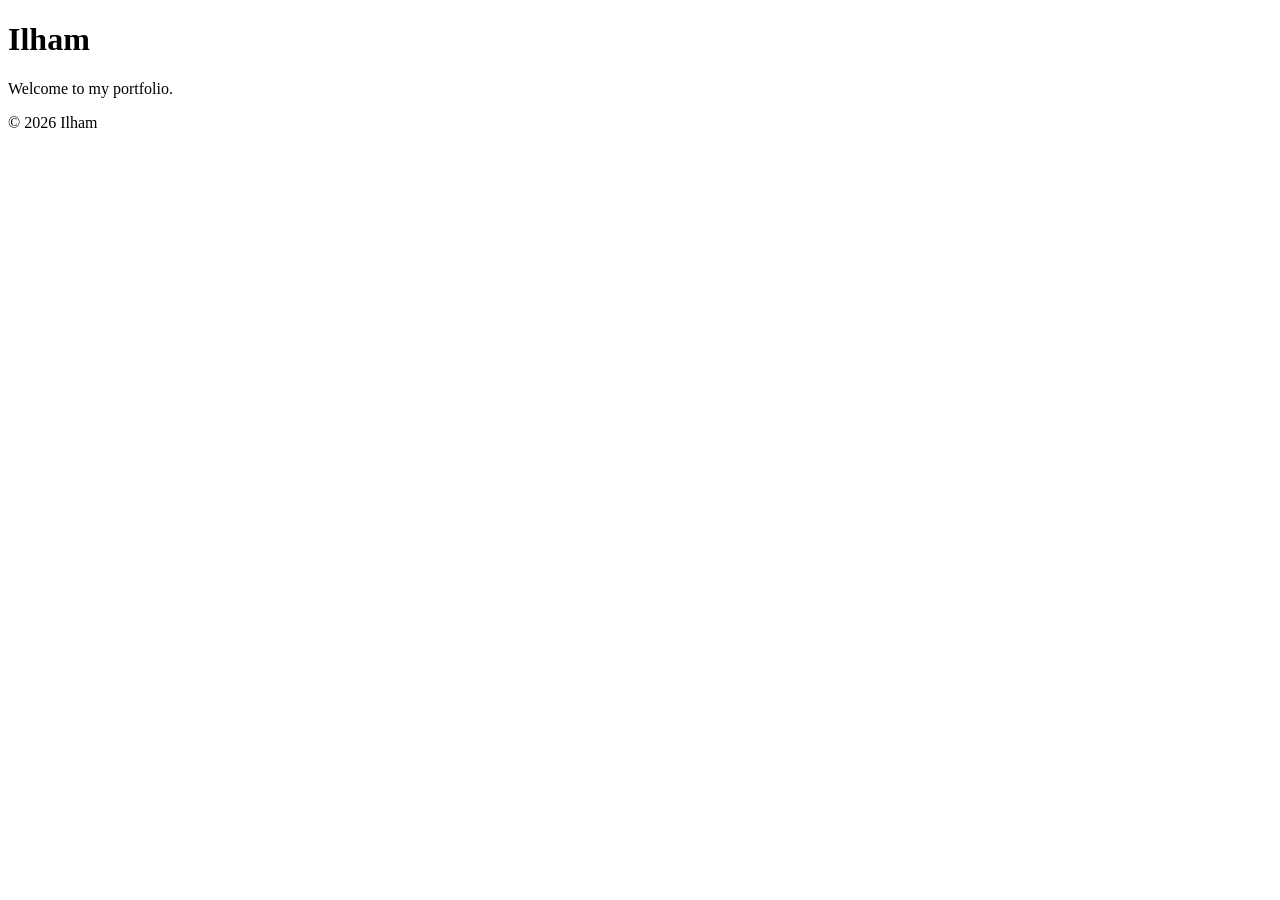
==== index.html @ 2824ea70 "Add index.html skeleton with semantic tags" ====
<!DOCTYPE html>
<html lang="en">
<head>
  <meta charset="utf-8">
  <meta name="viewport" content="width=device-width, initial-scale=1">
  <title>Home | Ilham</title>
</head>
<body>
  <header>
    <h1>Ilham</h1>
  </header>
  <main>
    <p>Welcome to my portfolio.</p>
  </main>
  <footer>
    <p>&copy; 2026 Ilham</p>
  </footer>
</body>
</html>
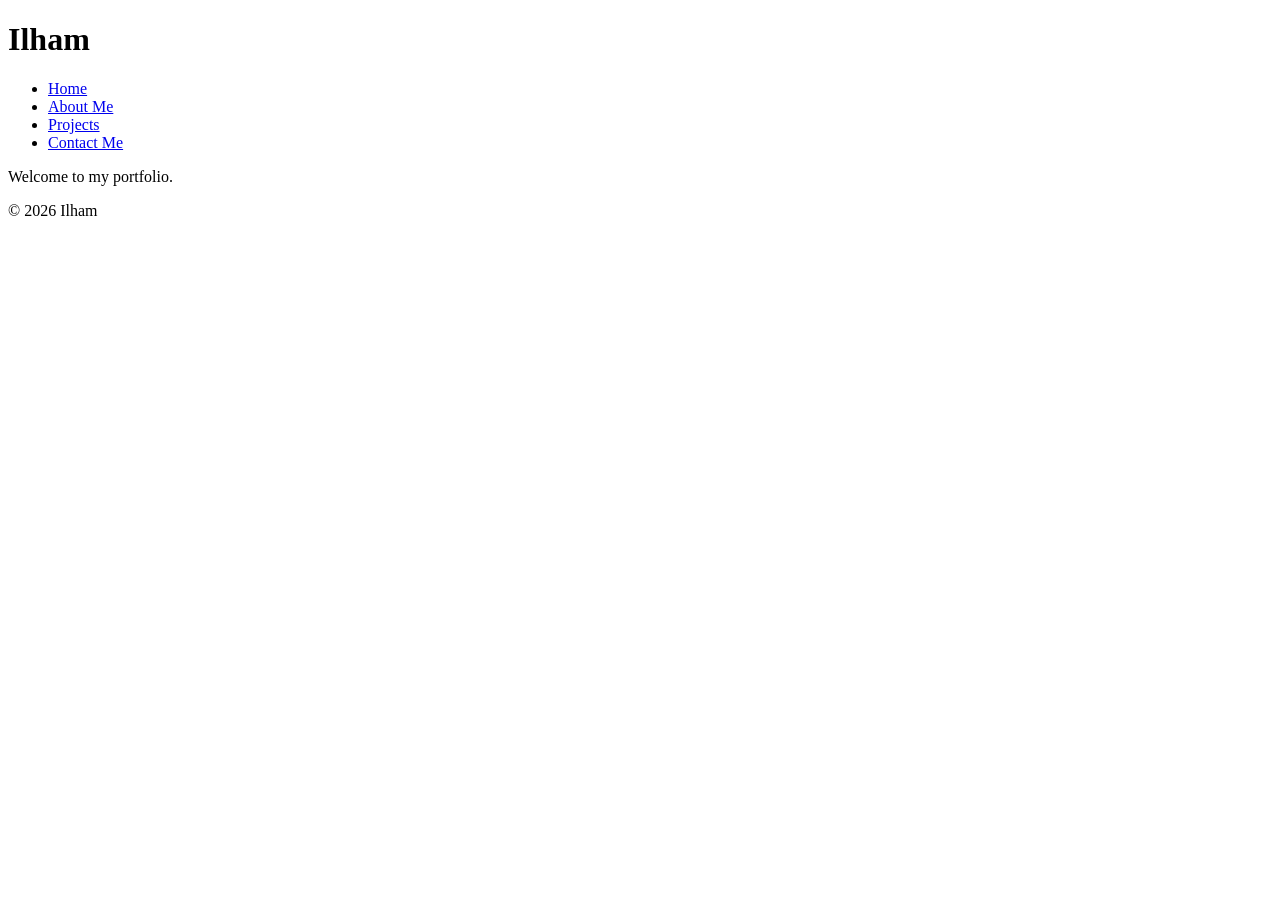
==== commit 3d0242e1: "Add navigation bar to home page" ====
--- a/index.html
+++ b/index.html
@@ -8,6 +8,14 @@
 <body>
   <header>
     <h1>Ilham</h1>
+    <nav aria-label="Main navigation">
+      <ul>
+        <li><a href="index.html">Home</a></li>
+        <li><a href="about.html">About Me</a></li>
+        <li><a href="projects.html">Projects</a></li>
+        <li><a href="contact.html">Contact Me</a></li>
+      </ul>
+    </nav>
   </header>
   <main>
     <p>Welcome to my portfolio.</p>
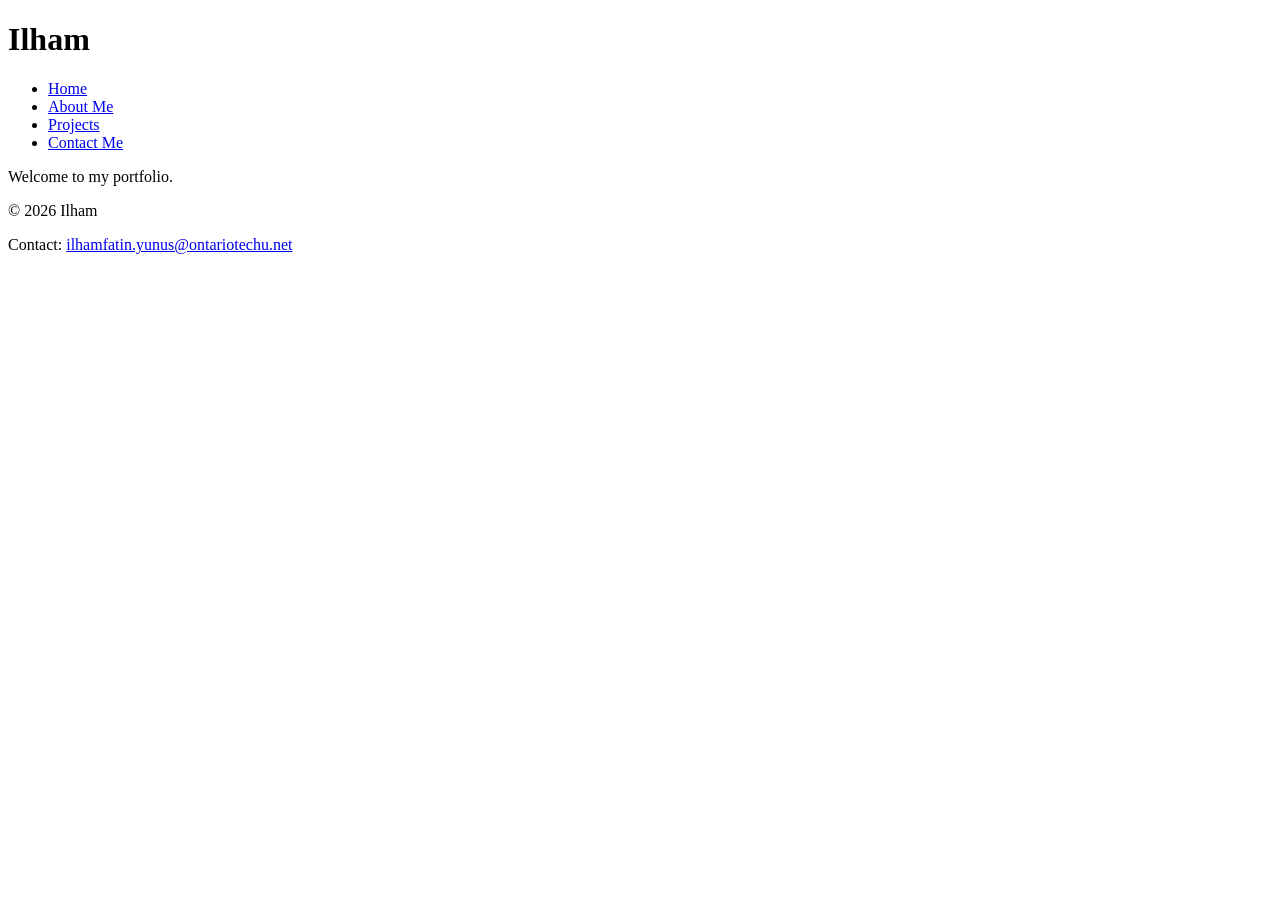
==== commit 44b4ffc7: "Add contact email to footer on all pages" ====
--- a/index.html
+++ b/index.html
@@ -21,7 +21,7 @@
     <p>Welcome to my portfolio.</p>
   </main>
   <footer>
-    <p>&copy; 2026 Ilham</p>
+    <p>&copy; 2026 Ilham</p><p>Contact: <a href="mailto:ilhamfatin.yunus@ontariotechu.net">ilhamfatin.yunus@ontariotechu.net</a></p>
   </footer>
 </body>
 </html>
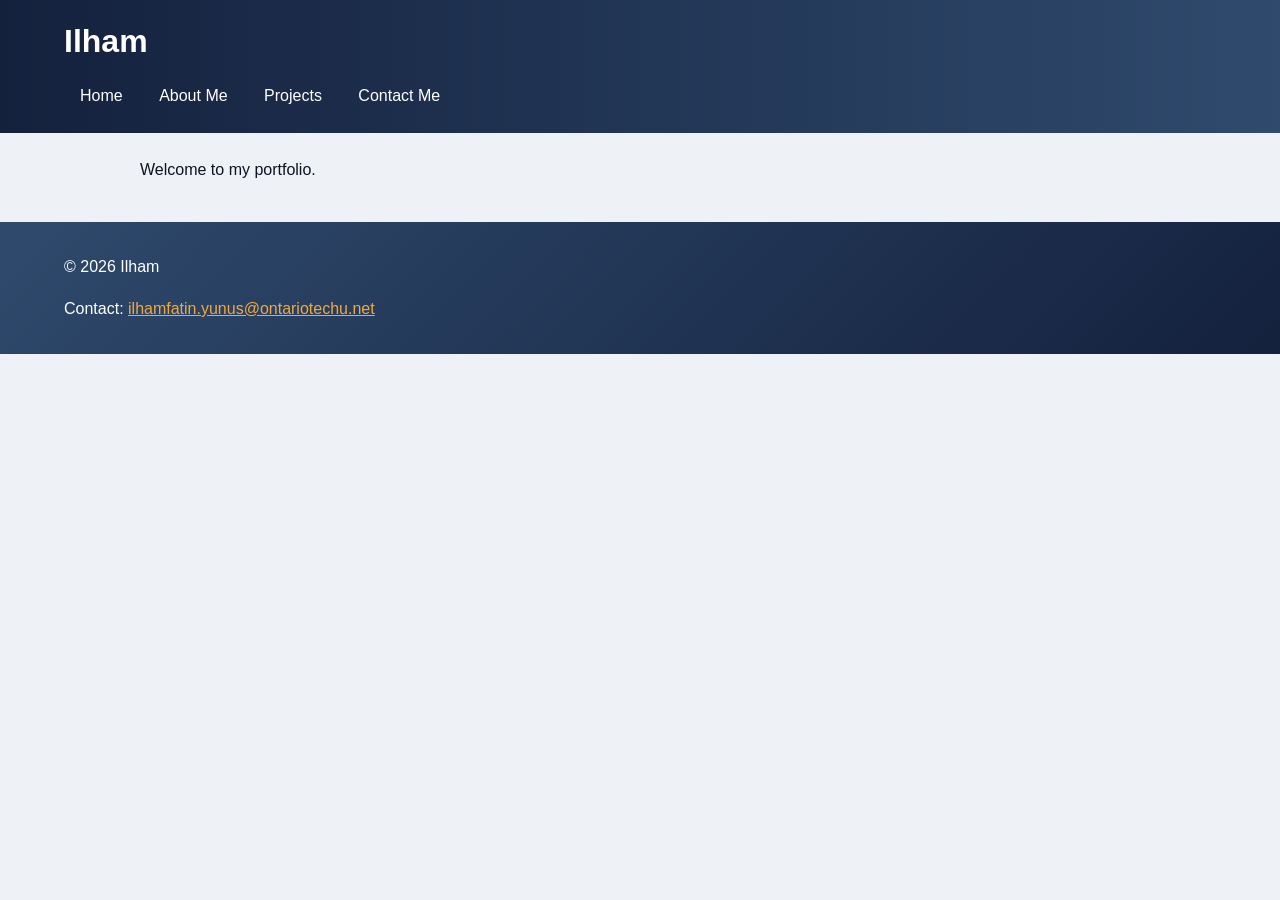
==== commit 8999c4e8: "Add base.css and link stylesheet on all pages" ====
--- a/index.html
+++ b/index.html
@@ -4,6 +4,7 @@
   <meta charset="utf-8">
   <meta name="viewport" content="width=device-width, initial-scale=1">
   <title>Home | Ilham</title>
+  <link rel="stylesheet" href="css/base.css">
 </head>
 <body>
   <header>
@@ -21,7 +22,8 @@
     <p>Welcome to my portfolio.</p>
   </main>
   <footer>
-    <p>&copy; 2026 Ilham</p><p>Contact: <a href="mailto:ilhamfatin.yunus@ontariotechu.net">ilhamfatin.yunus@ontariotechu.net</a></p>
+    <p>&copy; 2026 Ilham</p>
+    <p>Contact: <a href="mailto:ilhamfatin.yunus@ontariotechu.net">ilhamfatin.yunus@ontariotechu.net</a></p>
   </footer>
 </body>
 </html>
--- a/css/base.css
+++ b/css/base.css
@@ -0,0 +1,114 @@
+/* base.css - shared styles for all four pages. No flexbox is used anywhere in this project. */
+
+/* Colour variables. Replace these later with your Adobe Color palette. */
+:root {
+  --dark: #14213d;
+  --mid: #2f4a6d;
+  --accent: #f2a93b;
+  --light: #eef1f5;
+  --white: #ffffff;
+  --text: #0d1321;
+}
+
+/* border-box makes widths include padding, which keeps fluid layouts predictable */
+* {
+  box-sizing: border-box;
+}
+
+body {
+  margin: 0;
+  font-family: "Trebuchet MS", Verdana, sans-serif;
+  line-height: 1.6;
+  color: var(--text);
+  background: var(--light);
+}
+
+/* Header uses a LINEAR gradient that runs left to right */
+header {
+  background: linear-gradient(to right, var(--dark), var(--mid));
+  color: var(--white);
+  padding: 1rem 5%;
+}
+
+header h1 {
+  margin: 0 0 0.5rem;
+}
+
+/* Navigation: list items sit side by side using inline-block, not flexbox */
+nav ul {
+  list-style: none;
+  margin: 0;
+  padding: 0;
+}
+
+nav li {
+  display: inline-block;
+}
+
+nav a {
+  display: inline-block;
+  padding: 0.5rem 1rem;
+  color: var(--white);
+  text-decoration: none;
+}
+
+nav a:hover,
+nav a:focus {
+  background: var(--accent);
+  color: var(--text);
+}
+
+/* Fluid layout: main is 90% of the screen width, capped at 1000px */
+main {
+  width: 90%;
+  max-width: 1000px;
+  margin: 1.5rem auto;
+}
+
+/* Clearfix: lets main grow to contain floated articles */
+main::after {
+  content: "";
+  display: table;
+  clear: both;
+}
+
+article {
+  background: var(--white);
+  border-left: 6px solid var(--accent);
+  padding: 1rem 1.25rem;
+  margin-bottom: 1.5rem;
+}
+
+/* Contact form fields */
+input,
+textarea {
+  width: 100%;
+  max-width: 30rem;
+  padding: 0.5rem;
+  font: inherit;
+}
+
+button {
+  padding: 0.7rem 1.5rem;
+  background: var(--dark);
+  color: var(--white);
+  border: 0;
+  font: inherit;
+  cursor: pointer;
+}
+
+button:hover {
+  background: var(--accent);
+  color: var(--text);
+}
+
+/* Footer uses an ANGLED linear gradient (135 degrees) */
+footer {
+  background: linear-gradient(135deg, var(--mid), var(--dark));
+  color: var(--white);
+  padding: 1rem 5%;
+}
+
+footer a {
+  color: var(--accent);
+}
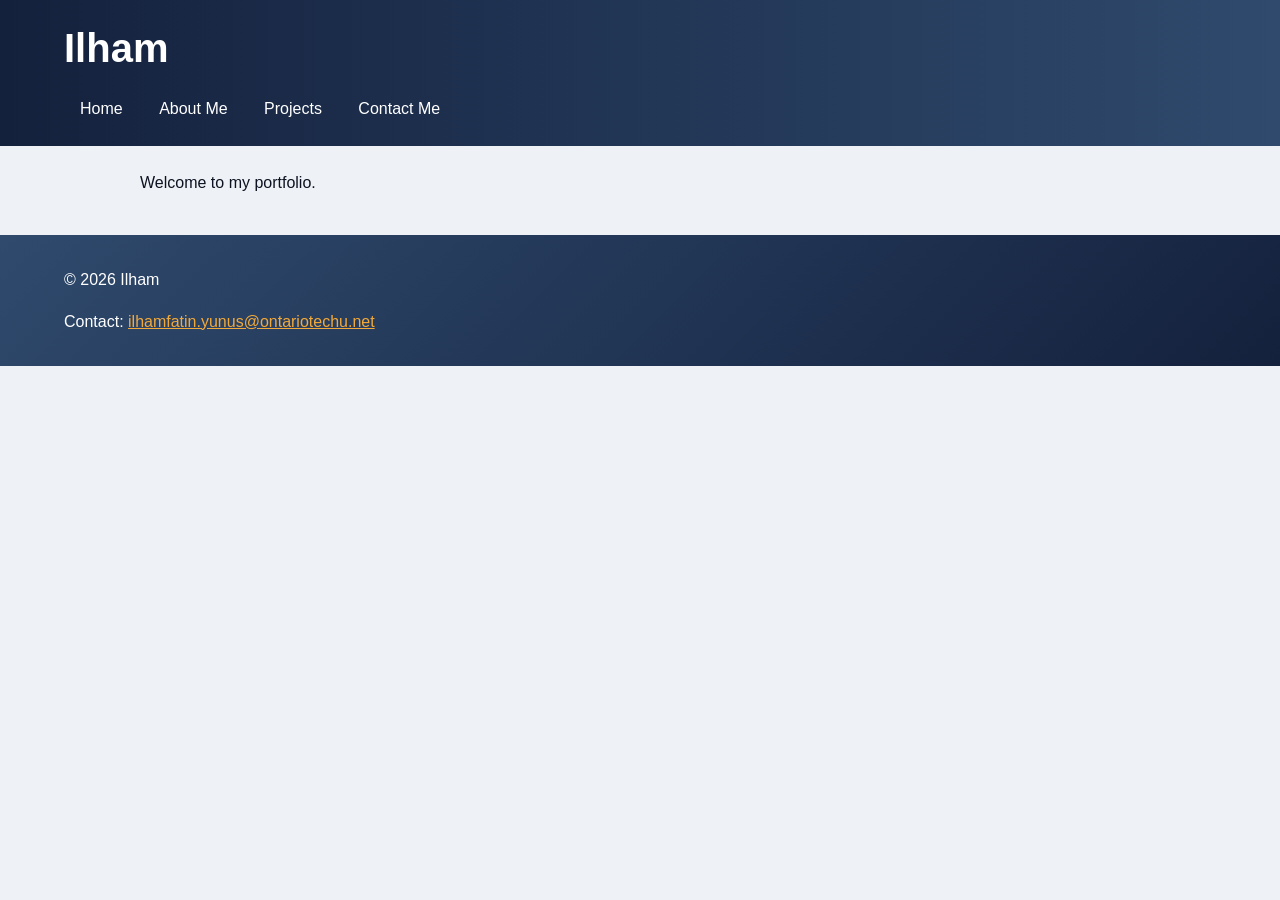
==== commit 1fe5d06f: "Add mobile, tablet and laptop stylesheets" ====
--- a/index.html
+++ b/index.html
@@ -5,6 +5,9 @@
   <meta name="viewport" content="width=device-width, initial-scale=1">
   <title>Home | Ilham</title>
   <link rel="stylesheet" href="css/base.css">
+  <link rel="stylesheet" href="css/mobile.css">
+  <link rel="stylesheet" href="css/tablet.css" media="(min-width: 768px)">
+  <link rel="stylesheet" href="css/laptop.css" media="(min-width: 1024px)">
 </head>
 <body>
   <header>
--- a/css/mobile.css
+++ b/css/mobile.css
@@ -0,0 +1,11 @@
+/* mobile.css - default styles for phones (under 768px wide). Loads on every screen size. */
+
+/* Each project box takes the full width, so they stack in one column */
+article {
+  width: 100%;
+}
+
+/* Smaller heading so it fits on a narrow screen */
+header h1 {
+  font-size: 1.6rem;
+}
--- a/css/tablet.css
+++ b/css/tablet.css
@@ -0,0 +1,16 @@
+/* tablet.css - loads only at 768px wide and up. Two project boxes per row, using floats (no flexbox). */
+
+article {
+  width: 48%;
+  float: left;
+}
+
+/* Odd boxes start a new row on the left, with a 4% gap before the next box */
+article:nth-of-type(odd) {
+  margin-right: 4%;
+  clear: left;
+}
+
+header h1 {
+  font-size: 2rem;
+}
--- a/css/laptop.css
+++ b/css/laptop.css
@@ -0,0 +1,26 @@
+/* laptop.css - loads only at 1024px wide and up. Three project boxes per row, using floats (no flexbox). */
+
+/* First undo the two-column rules from tablet.css */
+article:nth-of-type(odd),
+article:nth-of-type(even) {
+  margin-right: 3%;
+  clear: none;
+}
+
+/* Three boxes of 31.33% plus two 3% gaps fill the full row */
+article {
+  width: 31.33%;
+}
+
+/* Boxes 1, 4, 7 start a new row; boxes 3, 6, 9 have no right gap */
+article:nth-of-type(3n+1) {
+  clear: left;
+}
+
+article:nth-of-type(3n) {
+  margin-right: 0;
+}
+
+header h1 {
+  font-size: 2.5rem;
+}
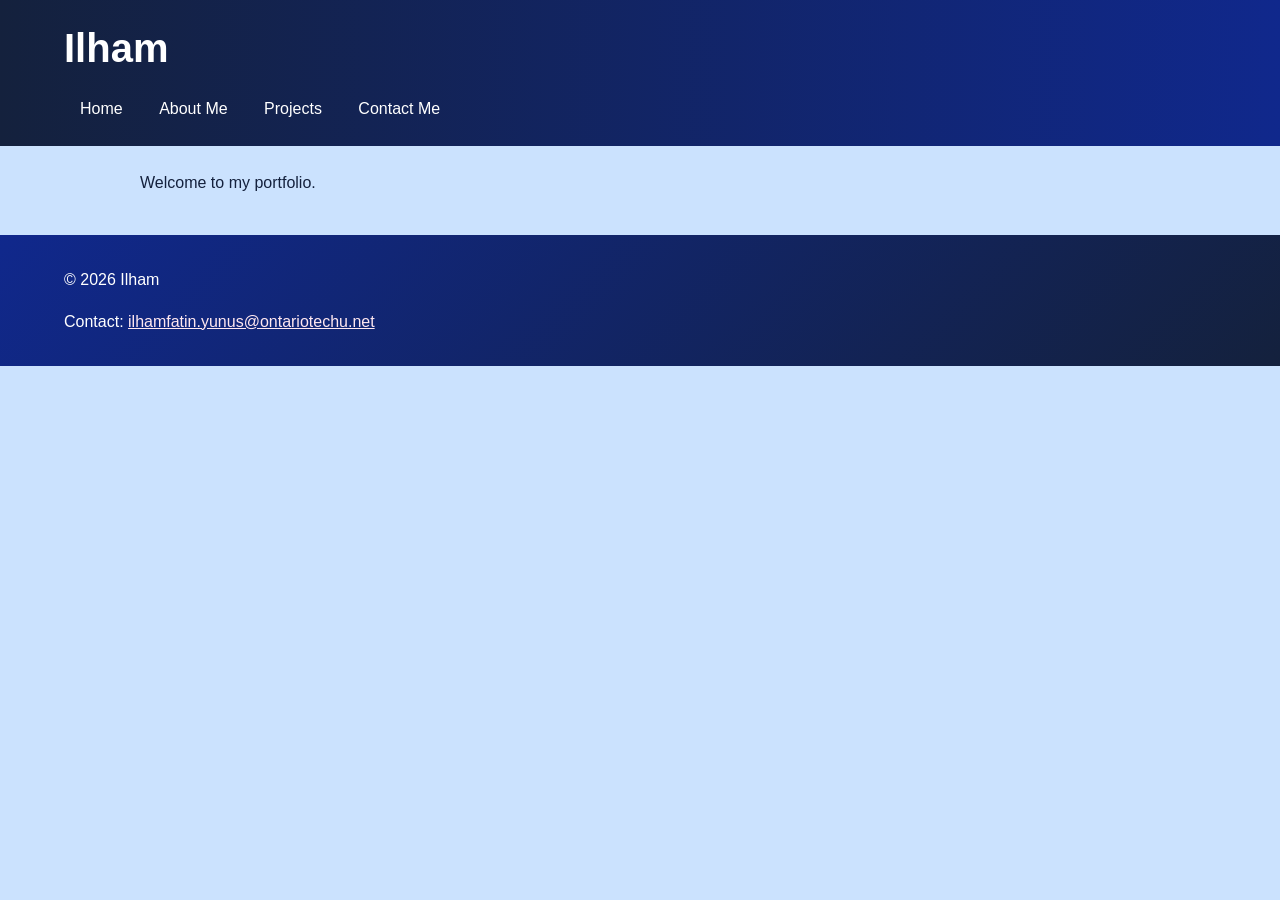
==== commit 89f8a534: "Use lecture breakpoints for mobile, tablet and laptop CSS" ====
--- a/index.html
+++ b/index.html
@@ -5,9 +5,9 @@
   <meta name="viewport" content="width=device-width, initial-scale=1">
   <title>Home | Ilham</title>
   <link rel="stylesheet" href="css/base.css">
-  <link rel="stylesheet" href="css/mobile.css">
-  <link rel="stylesheet" href="css/tablet.css" media="(min-width: 768px)">
-  <link rel="stylesheet" href="css/laptop.css" media="(min-width: 1024px)">
+  <link rel="stylesheet" href="css/mobile.css" media="only screen and (max-width: 480px)">
+  <link rel="stylesheet" href="css/tablet.css" media="only screen and (min-width: 481px) and (max-width: 959px)">
+  <link rel="stylesheet" href="css/laptop.css" media="only screen and (min-width: 960px)">
 </head>
 <body>
   <header>
--- a/css/base.css
+++ b/css/base.css
@@ -3,11 +3,12 @@
 /* Colour variables. Replace these later with your Adobe Color palette. */
 :root {
   --dark: #14213d;
-  --mid: #2f4a6d;
-  --accent: #f2a93b;
-  --light: #eef1f5;
+  --mid: #10288c;
+  --accent: #ffe8f0;
+  --light: #cbe2fe;
   --white: #ffffff;
-  --text: #0d1321;
+  --text: #14213d;
+  --purple: #4b0090;
 }
 
 /* border-box makes widths include padding, which keeps fluid layouts predictable */
@@ -72,11 +73,18 @@
   clear: both;
 }
 
+/* Project boxes: white card with a purple stripe (--purple from the Adobe palette) */
 article {
   background: var(--white);
-  border-left: 6px solid var(--accent);
+  border-left: 6px solid var(--purple);
   padding: 1rem 1.25rem;
   margin-bottom: 1.5rem;
+}
+
+/* Headings inside the page use the purple accent. It has strong contrast on the light blue background. */
+h2,
+h3 {
+  color: var(--purple);
 }
 
 /* Contact form fields */
--- a/css/mobile.css
+++ b/css/mobile.css
@@ -1,4 +1,4 @@
-/* mobile.css - default styles for phones (under 768px wide). Loads on every screen size. */
+/* mobile.css - phones, 480px wide and under. Loaded only for that range (see the media attribute on the link tag). */
 
 /* Each project box takes the full width, so they stack in one column */
 article {
--- a/css/tablet.css
+++ b/css/tablet.css
@@ -1,11 +1,11 @@
-/* tablet.css - loads only at 768px wide and up. Two project boxes per row, using floats (no flexbox). */
+/* tablet.css - tablets, 481px to 959px wide. Two project boxes per row, using floats (no flexbox). */
 
 article {
   width: 48%;
   float: left;
 }
 
-/* Odd boxes start a new row on the left, with a 4% gap before the next box */
+/* Odd boxes (1, 3, 5) start a new row on the left, with a 4% gap before the next box */
 article:nth-of-type(odd) {
   margin-right: 4%;
   clear: left;
--- a/css/laptop.css
+++ b/css/laptop.css
@@ -1,22 +1,18 @@
-/* laptop.css - loads only at 1024px wide and up. Three project boxes per row, using floats (no flexbox). */
+/* laptop.css - laptops and desktops, 960px wide and up. Three project boxes per row, using floats (no flexbox). */
 
-/* First undo the two-column rules from tablet.css */
-article:nth-of-type(odd),
-article:nth-of-type(even) {
+/* Three boxes of 31.33% plus two 3% gaps add up to 100% of the row */
+article {
+  width: 31.33%;
+  float: left;
   margin-right: 3%;
-  clear: none;
 }
 
-/* Three boxes of 31.33% plus two 3% gaps fill the full row */
-article {
-  width: 31.33%;
-}
-
-/* Boxes 1, 4, 7 start a new row; boxes 3, 6, 9 have no right gap */
+/* Boxes 1, 4, 7 start a new row */
 article:nth-of-type(3n+1) {
   clear: left;
 }
 
+/* Boxes 3, 6, 9 are last in their row, so they have no right gap */
 article:nth-of-type(3n) {
   margin-right: 0;
 }
